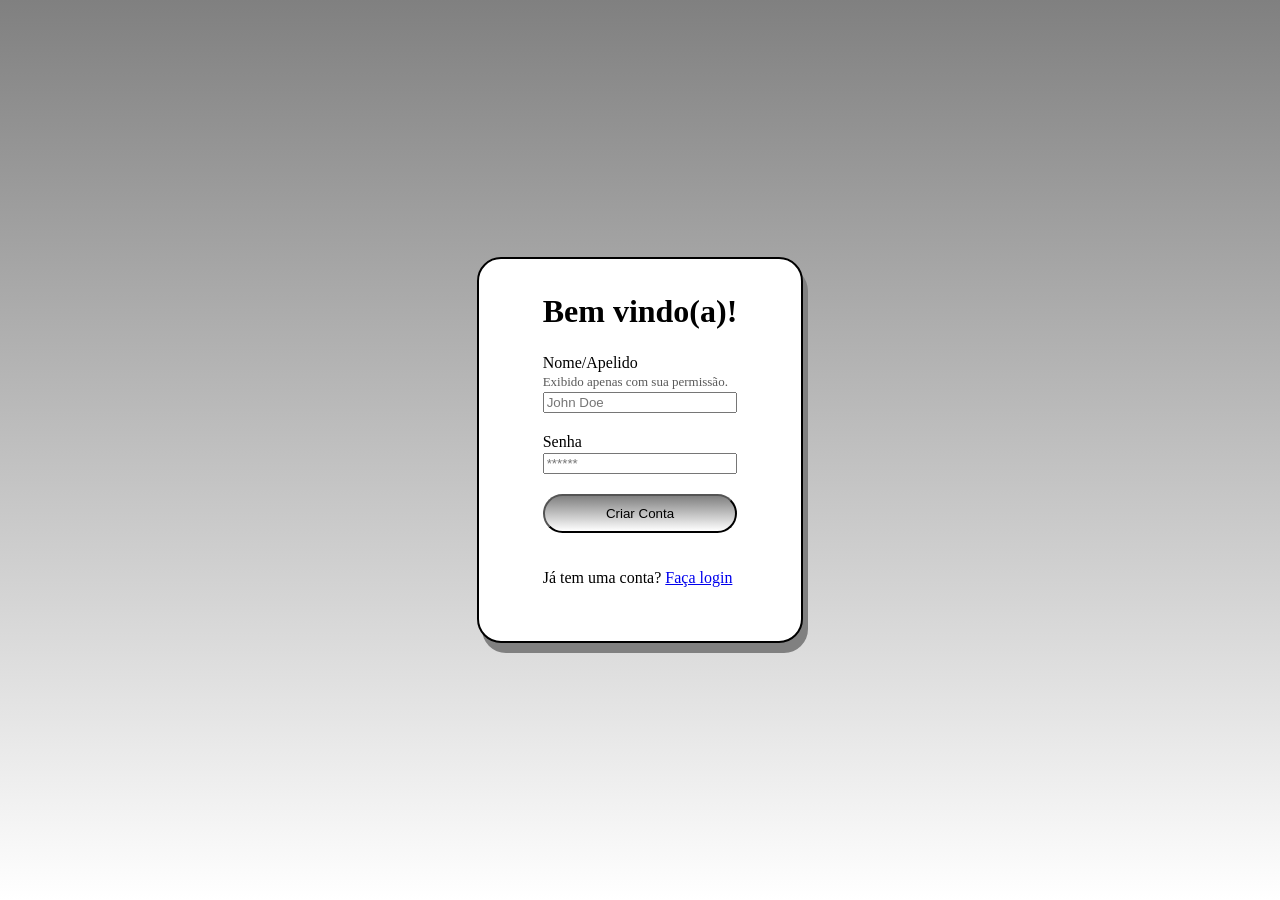
==== public/auth/signup/index.html @ 102870c7 "feat: implement user sign in page" ====
<!doctype html>
<html lang="en">
  <head>
    <meta charset="UTF-8" />
    <meta
      http-equiv="X-UA-Compatible"
      content="IE=edge"
    />
    <meta content="width=device-width, initial-scale=1.0" />
    <title>Sign Up</title>
    <link
      rel="stylesheet"
      href="../styles.shared.css"
    />
  </head>

  <body>
    <div class="form_container">
      <div class="input_container">
        <h1>Bem vindo(a)!</h1>
        <label for="username">Nome/Apelido</label>
        <span>Exibido apenas com sua permissão.</span>
        <input
          id="username_input"
          type="text"
          placeholder="John Doe"
        />
      </div>
      <div class="input_container">
        <label for="password">Senha</label>
        <input
          id="password_input"
          type="text"
          placeholder="******"
        />
      </div>

      <button onclick="signUp()">Criar Conta</button>

      <p>Já tem uma conta? <a href="/auth/signin">Faça login</a></p>
    </div>
  </body>
</html>

<script>
  function signUp() {
    const username = username_input.value;
    const password = password_input.value;

    if (username.length < 3) {
      return alert('Seu nome de usuário deve conter ao menos 3 caracteres.');
    } else if (password.length < 4) {
      return alert('Sua senha deve conter ao menos 4 caracteres.');
    }

    fetch('/users/signup', {
      method: 'POST',
      headers: {
        'Content-Type': 'application/json'
      },
      body: JSON.stringify({
        username,
        password
      })
    })
      .then((res) => {
        if (res.ok) {
          res.json().then((data) => {
            sessionStorage.userId = data.userId;
            window.location = '/projects/catalog';
          });
        } else if (res.status == 409) {
          alert(`O nome de usuário '${username}' já foi cadastrado.`);
        } else {
          alert('Opss, algo deu errado. Tente novamente mais tarde!');
        }
      })
      .catch((err) => {
        console.log(err);
        alert('Ops, algo deu errado. Tente novamente mais tarde!');
      });
  }
</script>
---- public/auth/styles.shared.css ----
body {
  margin: 0;
  padding: 0;
  height: 100vh;
  display: flex;
  justify-content: center;
  align-items: center;
  background: linear-gradient(gray, white);
}

.form_container {
  display: flex;
  flex-direction: column;
  gap: 20px;
  border: 2px solid black;
  border-radius: 24px;
  box-shadow: 5px 10px gray;
  width: fit-content;
  padding: 5%;
  padding-top: 1%;
  padding-bottom: 3%;
  background-color: white;
}

.input_container {
  display: flex;
  flex-direction: column;
  gap: 2px;
}

span {
  font-size: small;
  color: rgb(89, 89, 89);
}

button {
  padding: 10px;
  border-radius: 24px;
  background: linear-gradient(gray, white);
}
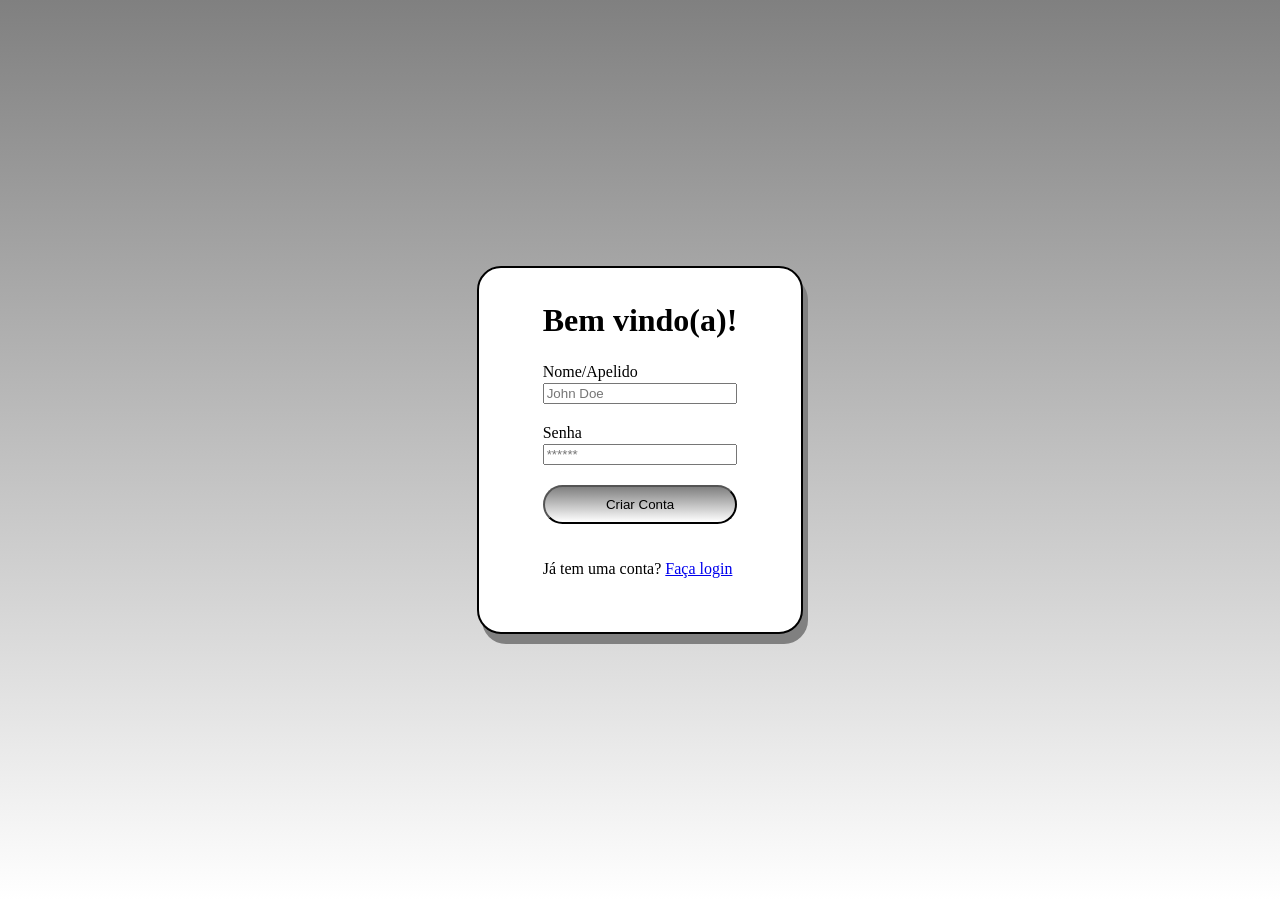
==== commit fb74de6b: "feat: implement projects catalog page" ====
--- a/public/auth/signup/index.html
+++ b/public/auth/signup/index.html
@@ -19,7 +19,6 @@
       <div class="input_container">
         <h1>Bem vindo(a)!</h1>
         <label for="username">Nome/Apelido</label>
-        <span>Exibido apenas com sua permissão.</span>
         <input
           id="username_input"
           type="text"
@@ -30,7 +29,7 @@
         <label for="password">Senha</label>
         <input
           id="password_input"
-          type="text"
+          type="password"
           placeholder="******"
         />
       </div>
@@ -67,7 +66,7 @@
         if (res.ok) {
           res.json().then((data) => {
             sessionStorage.userId = data.userId;
-            window.location = '/projects/catalog';
+            window.location = '/app/projects/catalog';
           });
         } else if (res.status == 409) {
           alert(`O nome de usuário '${username}' já foi cadastrado.`);
